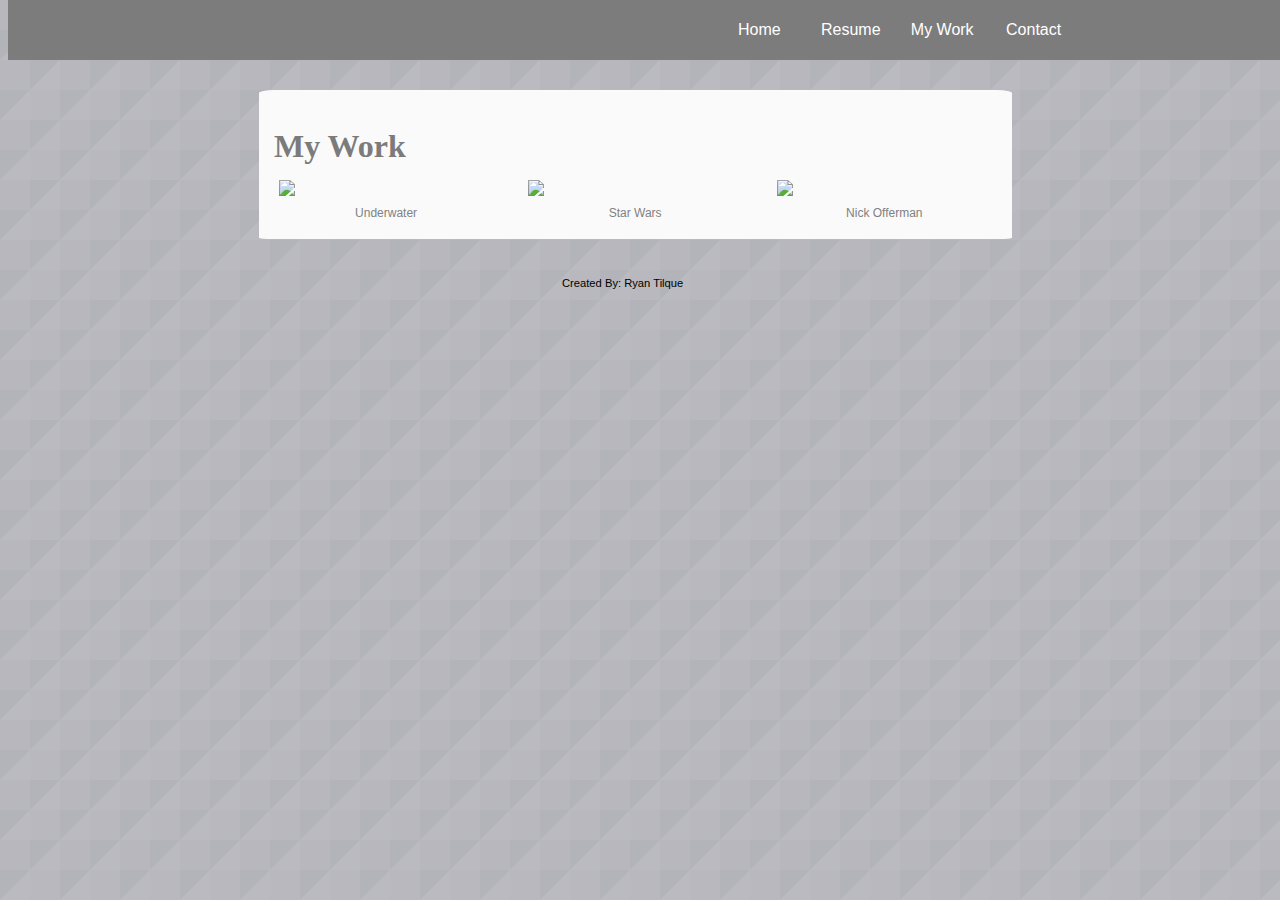
==== portfolio.html @ 12bf75e2 "1.0" ====
<!doctype html>
<html lang="en">
<head>
	<title>Portfolio</title>

	<link rel="stylesheet" href="http://necolas.github.io/normalize.css/3.0.2/normalize.css">

 	<link href='http://fonts.googleapis.com/css?family=Raleway' rel='stylesheet' type='text/css'>
 	<link rel="stylesheet" href="css/grid.css">
 	<link rel="stylesheet" href="css/styles.css">	
</head>

<header>
	<ul>
		<div>
   		<li class="nav-item"><a href="index.html">Home</a></li>
    	<li class="nav-item"><a href="resume.html">Resume</a></li>
  		<li class="nav-item"><a href="portfolio.html">My Work</a></li>
   		<li class="nav-item"><a href="contact.html">Contact</a></li>
   		</div>
  	</ul>
</header>
<body>

  <section class="portfolio">

    <h1>My Work</h1>

    <section class="grid-container">
    <div class="grid-4">
      <a href="spaceneedle.html"><img src="img/spaceneedle.png"></a>
      <p>Underwater</p>
    </div>    

    <div class="grid-4">
      <a href="starwars.html"><img src="img/starwars.jpg"></a>
      <p>Star Wars</p>
    </div>    

    <div class="grid-4">
      <a href="nick.html"><img src="img/nickofferman.png"></a>
      <p>Nick Offerman</p>
    </div>    

</section>

  </section>

</body>

<footer>
<p class="created">Created By: Ryan Tilque</p>
</footer>

</html>
---- css/grid.css ----
/* Global
================================ */

* {
	-webkit-box-sizing: border-box;
	-moz-box-sizing: border-box;
	box-sizing: border-box;
}


.grid-container {
	padding-left: 10px;
	padding-right: 10px;
	margin-left: auto;
	margin-right: auto;
}
img {
	width: 100%;
}

/* Media Queries
================================ */

@media (min-width: 1px) and (max-width: 767px)  {
	.grid-container > [class^="grid-"] {
		padding-top: 5px;
		padding-bottom: 5px;
	}
	.hide-mobile {
		display: none;
	}
}

@media (min-width: 700px) {

	/* Columns
	================================ */

	.grid-container > [class^="grid-"] {
		float: left;
		min-height: 1px;
		padding-left: 10px;
		padding-right: 10px;
		margin-left: 2%;
	}
	.grid-container > [class^="grid-"]:first-child {
		margin-left: 0;
	}
	.grid-container > [class^="grid-"]:last-child {
		float: right;
	}

	/* Columns are 65px wide, with 20px gutters
	=========================================== */

	.grid-1 {
		width: 6.5%;
	}

	.grid-1.5{
		width: 10%;
	}

	.grid-2 {
		width: 15%;
	}
	.grid-3 {
		width: 23.5%;
	}
	.grid-4 {
		width: 32%;
	}
	.grid-5 {
		width: 40.5%;
	}
	.grid-6 {
		width: 49%;
	}
	.grid-7 {
		width: 57.5%;
	}
	.grid-8 {
		width: 66%;
	}

	.grid-8.5{
		width: 70%;
	}

	.grid-9 {
		width: 74.5%;
	}
	.grid-10 {
		width: 83%;
	}
	.grid-11 {
		width: 91.5%;
	}
	.grid-12 {
		width: 100%;
	}

	/* Clearfix
	================================ */

	.grid-container:after,
	.group:after {
	  content: " ";
	  display: table;
	  clear: both;
	}
}
@media (min-width: 1200px) {
	.grid-container {
		max-width: 1100px;
	}
}
---- css/styles.css ----
/*universal*/
body{
	background-image: url("../img/triangular.png");
	width: 98%;
}

.container {
	width: 60%;
	margin: 0 auto;
}

.bio h1, h2, h3{
	font-family: 'Lora', sans-serif;
	text-transform: uppercase;
	text-transform: bold;
}

p, li{
	font-family: 'Lora', sans-serif;
}

.dropcap {
	font-size: 3.5em;
	color: rgb(123, 123, 123);
	padding-top: 5px ;
	margin: 5px 3px 5px;
	float: left; 
	text-transform: bold;
}

.created{
	font-size: .7em;
	margin-top: 3%;
	width: 98%;
	text-align: center;
}

/*******nav bar*******/

header{
	height: 60px;
	background: rgb(124, 124, 124);
	width: 100%;
	margin: auto;


	position: fixed;
	z-index: 2;
	top: 0;
}


header ul{
	float: right;
	width: 45%;
}

header ul li{
	list-style: none;
	display: inline-block;
	padding-top: 5px;
	text-align: center;
	position: relative;

}

header ul li:hover{
	transform: scale(1.11);
}

header ul li a{
	text-decoration: none;
}

header ul li a:link{
	color: #fff;
}

header ul li a:visited{
	color: #ddd;
}

.nav-item{
	float: left;
	display: inline;
	width: 70px;
	margin: 0 2%;

}

ul:last-child{
	margin-right: 3%;
}


/*******Home*******/

.title{
	height: 500px;
	width: 100%;
}

section{
	background: #fafafa;
	margin: 0 20%;
	border-radius: 2%
}

section p{
	margin-top: 0;
	padding: 2%;
	line-height: 1.6em;
}

section h1{
	margin: 90px 0 0 0;
	color: rgb(123, 123, 123);
	padding: 5% 2% 2%;
}

section h3,
section h2{
	font-size: 1em;
	padding: 0 5%;
	text-transform: capitalize;
	color: rgb(123, 123, 123);
}

section ul,
section ul a{
	list-style: none;
	text-decoration: none;
	line-height: 1.6em;
	color: #818181;
	padding-left: 2.5%;
	margin-bottom: 0;
}

section ul li a:hover{
	color: black;
}

section ul li img{
	width: 35px;
	margin-left: 3%;
}

.profile{
	width: 14em;
	border-radius: 100%;
	margin: -8% 5% 0 0;
	float: right;
}

.paragraph{
	width: 100%;
	margin: 8% 0 0 0;
	padding: 2% 0 0 0;
	border-top: 2px dashed #818181; 
}

/*******Bio*******/

.bio p{
	line-height: .5em;
	padding: 0 0 0 8%;
}

.bio li{
	margin-left: 8%;
	line-height: 1.5em;
}

.experience li{
	margin: 1% 0 0 10%;
	color: black;
	list-style: disc;
}

.experience li:nth-child(even){
	margin-left: 18%;
	font-size: .85em;
}

.skills{
	color: black;
	line-height: 2.4em;
	padding-bottom: 2%;
	list-style: disc;
	margin: 0 0 0 2%;

	overflow: auto;
	width: 100%;
}

.skills div{
	display: inline;
	border: 2px solid red;
}

aside{
	float: left;
	width: 40%;
	overflow: auto;

	/*border: 2px solid red;*/
}

.skills aside:first-child{
	margin-left: 5%;
}


/*******Contact*******/

form{
	margin: 3% auto;
	width: 300px;
	padding-bottom: 5%;
}

input{
	display: block;
	margin: 3% 0;
}

input[name="message"]{
	height: 50px;
}

input[type="text"],
input[type="email"]{
	width: 100%;
}

h3 a{
	text-decoration: none;
	color: #aaa;
	text-transform: lowercase;;
}

h3 a:hover{
	color: #818181;
}

.contact{
	margin-top: 80px
}

/*******portfolio*******/

.portfolio{
	margin-top: 80px;
}

.portfolio img{
	width: 100px;
	width: 100%;
	margin: auto 0;
}

.portfolio p{
	text-align: center;
	color: #818181;
	font-size: .75em;
}


/*******Media Querries*******/

@media screen and (max-width: 900px){

	/*******Nav*******/

	header ul{
		float: none;
		margin: 2% 28.5% 0 28.5%;
		padding: 0;
		width: 45%;
	}

	header ul div{
		margin: 0 auto;
		display: inline;
	}

	.nav-item{
		float: none;
		margin: 0 2%;
	}

	section{
		margin: 0 10%;
	}

/*******Home*******/

	.profile{
		float: none;
		margin: 0 25%;
		width: 50%;
	}

	section p{
		padding: 0 5% 2%;
	}

	section ul li img{
		margin: 0 5%;
	}

	aside{
		float: none;
		width: 70%;
		overflow: visible;
		margin-left: 5%;
	}

/*******bio*********/
	
	.bio li,
	.bio p{
		font-size: .9em;
		padding-right: 2%;
	}
	
	.bio p{
		text-align: center;
	}
}

@media screen and (max-width: 800px){

	section{
		margin-top: 20px;
	}

	header{
		height: 150px;
		position: static;
		padding-top: 1px;
	}

	header ul{
		float: none;
		margin: 2% 28.5% 0 28.5%;
		padding: 0;
		width: 45%;
		display: block;
	}

	header ul div{
		margin: 0 auto;
		display: block;
	}

	.nav-item{
		display: block;
		float: none;
		margin: 2% auto;
		border: 2px solid #818181;
		background: #eee;
		width: 100%;
	}

	header ul li a:link{
		color: #b3b3b3;
	}

	header ul li a:visited{
		color: #676767;
	}

	section h1:first-child{
		margin-top: 0;
	}

	.contact{
		margin-top: 20px;
	}

	aside{
		float: none;
		width: 70%;
		overflow: visible;
		margin-left: 5%;
	}

	section{
		margin: 5% 5%;
	}

}
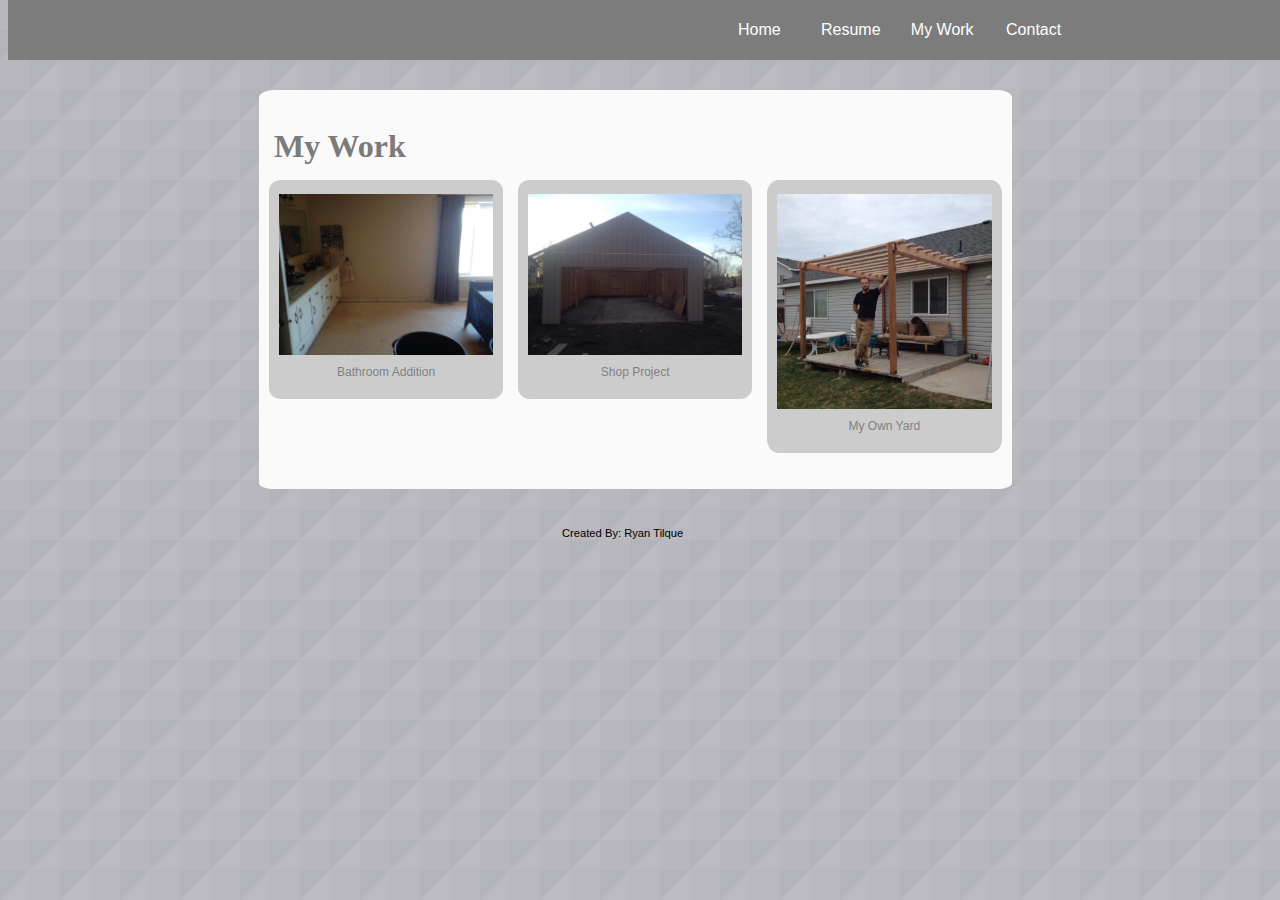
==== commit b4de5cd1: "1.2.0" ====
--- a/portfolio.html
+++ b/portfolio.html
@@ -27,19 +27,19 @@
     <h1>My Work</h1>
 
     <section class="grid-container">
-    <div class="grid-4">
-      <a href="spaceneedle.html"><img src="img/spaceneedle.png"></a>
-      <p>Underwater</p>
+    <div class="grid-4 border">
+      <a href="spaceneedle.html"><img src="img/bathroom/1.jpg"></a>
+      <p>Bathroom Addition</p>
     </div>    
 
-    <div class="grid-4">
-      <a href="starwars.html"><img src="img/starwars.jpg"></a>
-      <p>Star Wars</p>
+    <div class="grid-4 border">
+      <a href="starwars.html"><img src="img/shop/3.jpg"></a>
+      <p>Shop Project</p>
     </div>    
 
-    <div class="grid-4">
-      <a href="nick.html"><img src="img/nickofferman.png"></a>
-      <p>Nick Offerman</p>
+    <div class="grid-4 border">
+      <a href="nick.html"><img src="img/backyard.jpg"></a>
+      <p>My Own Yard</p>
     </div>    
 
 </section>
--- a/css/styles.css
+++ b/css/styles.css
@@ -97,8 +97,8 @@
 /*******Home*******/
 
 .title{
-	height: 500px;
-	width: 100%;
+	padding-left: 2%;
+	width: 50%;
 }
 
 section{
@@ -250,6 +250,13 @@
 
 /*******portfolio*******/
 
+.border{
+	background: #ccc;
+	padding-top: 2%;
+	margin-bottom: 5%;
+	border-radius: 5%;
+}
+
 .portfolio{
 	margin-top: 80px;
 }
